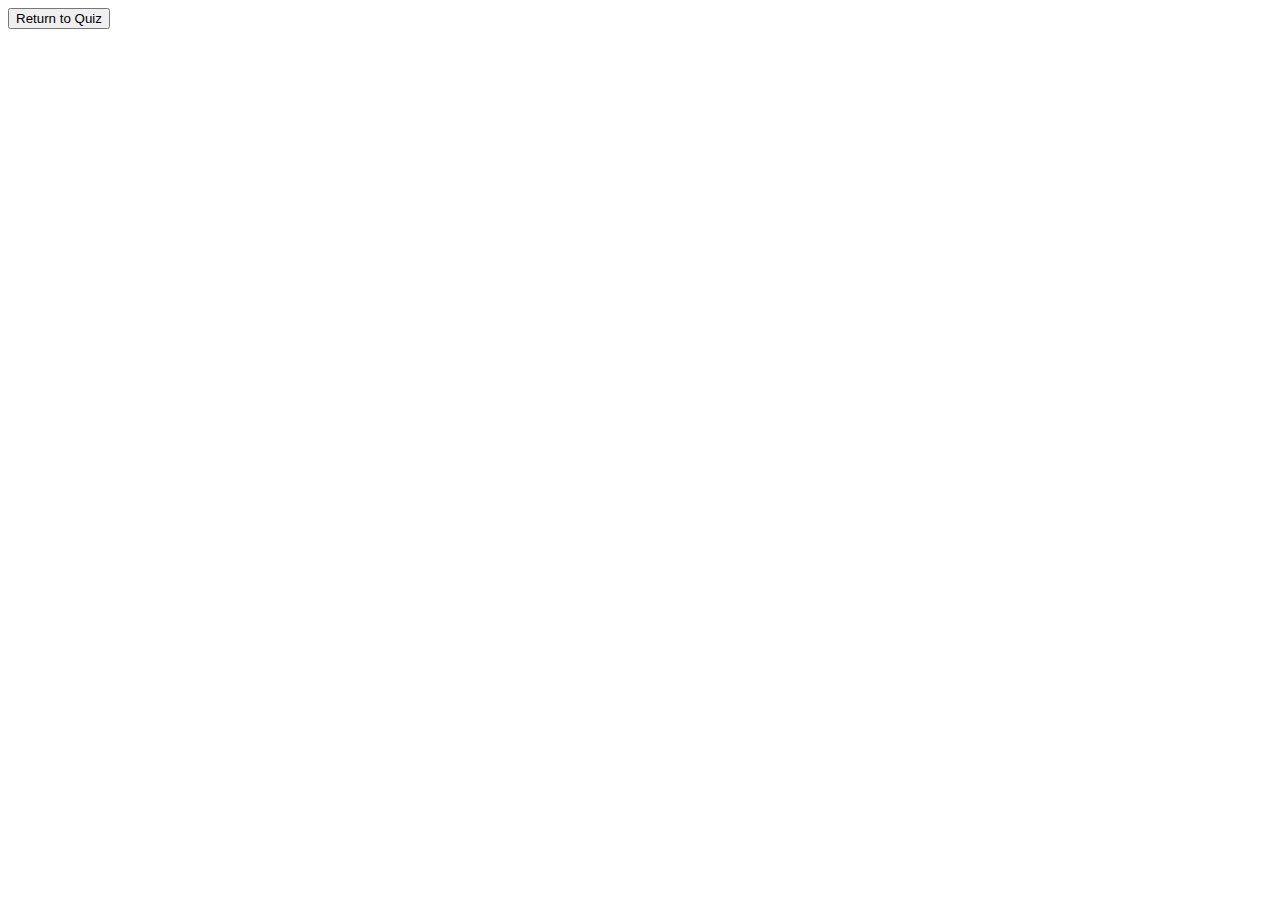
==== highscores.html @ 686fd224 "added basic HTML and CSS" ====
<!DOCTYPE html>
<html lang="en">
<head>
    <meta charset="UTF-8">
    <meta http-equiv="X-UA-Compatible" content="IE=edge">
    <meta name="viewport" content="width=device-width, initial-scale=1.0">
    <title>Highscores</title>
</head>
<body>
    <header>
        <a href="./index.html"><button class="return-button">Return to Quiz</button></a>
    </header>
</body>
</html>
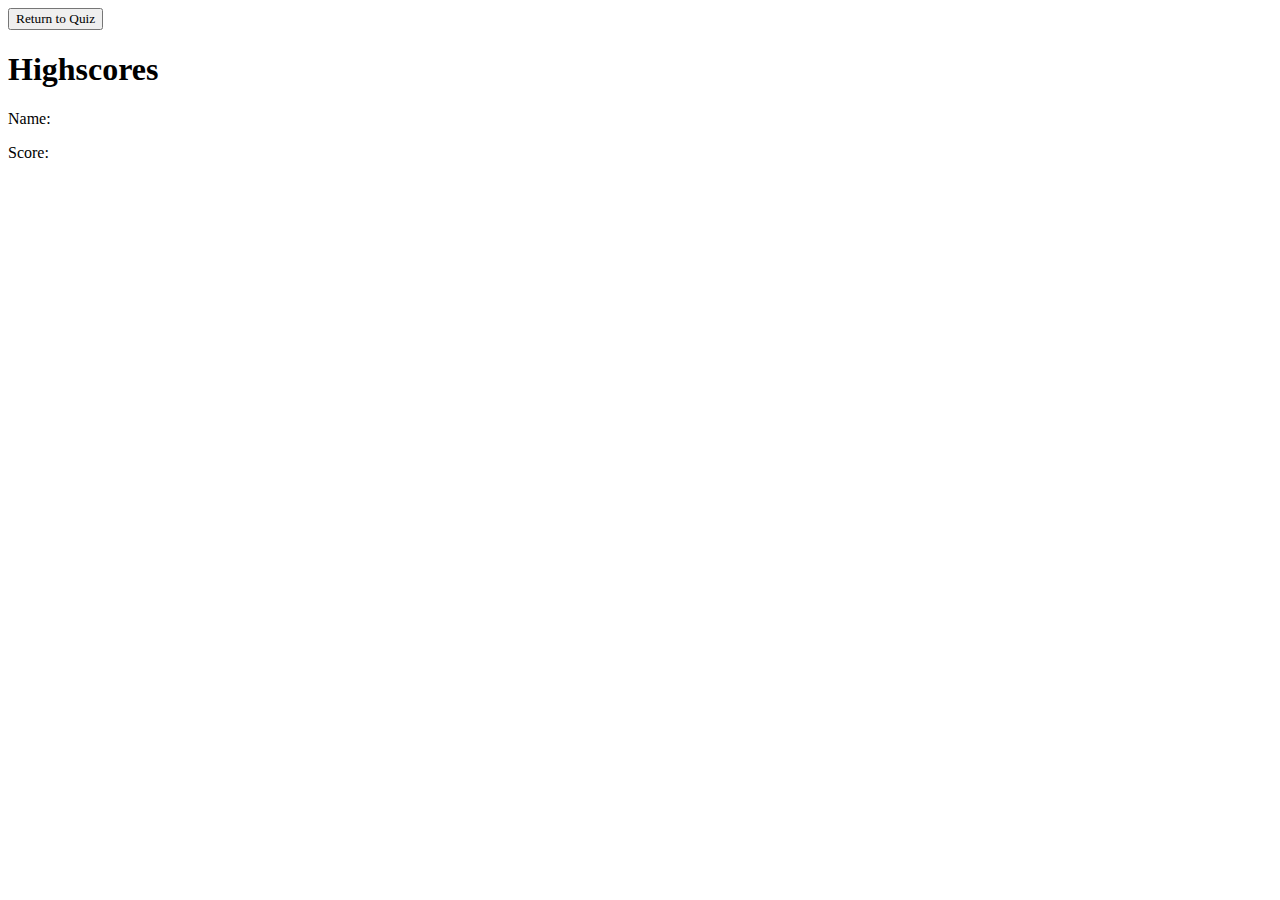
==== commit 40ea2674: "added highscore feature" ====
--- a/highscores.html
+++ b/highscores.html
@@ -4,11 +4,22 @@
     <meta charset="UTF-8">
     <meta http-equiv="X-UA-Compatible" content="IE=edge">
     <meta name="viewport" content="width=device-width, initial-scale=1.0">
+    <link rel="stylesheet" href="./Assets/CSS/highscores.css">
+    <script defer src="./Assets/JS/script.js"></script>
     <title>Highscores</title>
 </head>
 <body>
     <header>
         <a href="./index.html"><button class="return-button">Return to Quiz</button></a>
     </header>
+
+    <section>
+        <h1>Highscores</h1>
+        <div>
+            <p>Name:</p><p class="user-name" id="user-name"></p> <p>Score:</p><p class="score-number" id="score-number"></p>
+        </div>
+    </section>
+
+
 </body>
 </html>--- a/Assets/CSS/highscores.css
+++ b/Assets/CSS/highscores.css
@@ -0,0 +1,10 @@
+*{
+    box-sizing: border-box;
+    font-family: 'Times New Roman', Times, serif;
+
+}
+
+.h1{
+    font-size: xx-large;
+    font-weight: bold;
+}